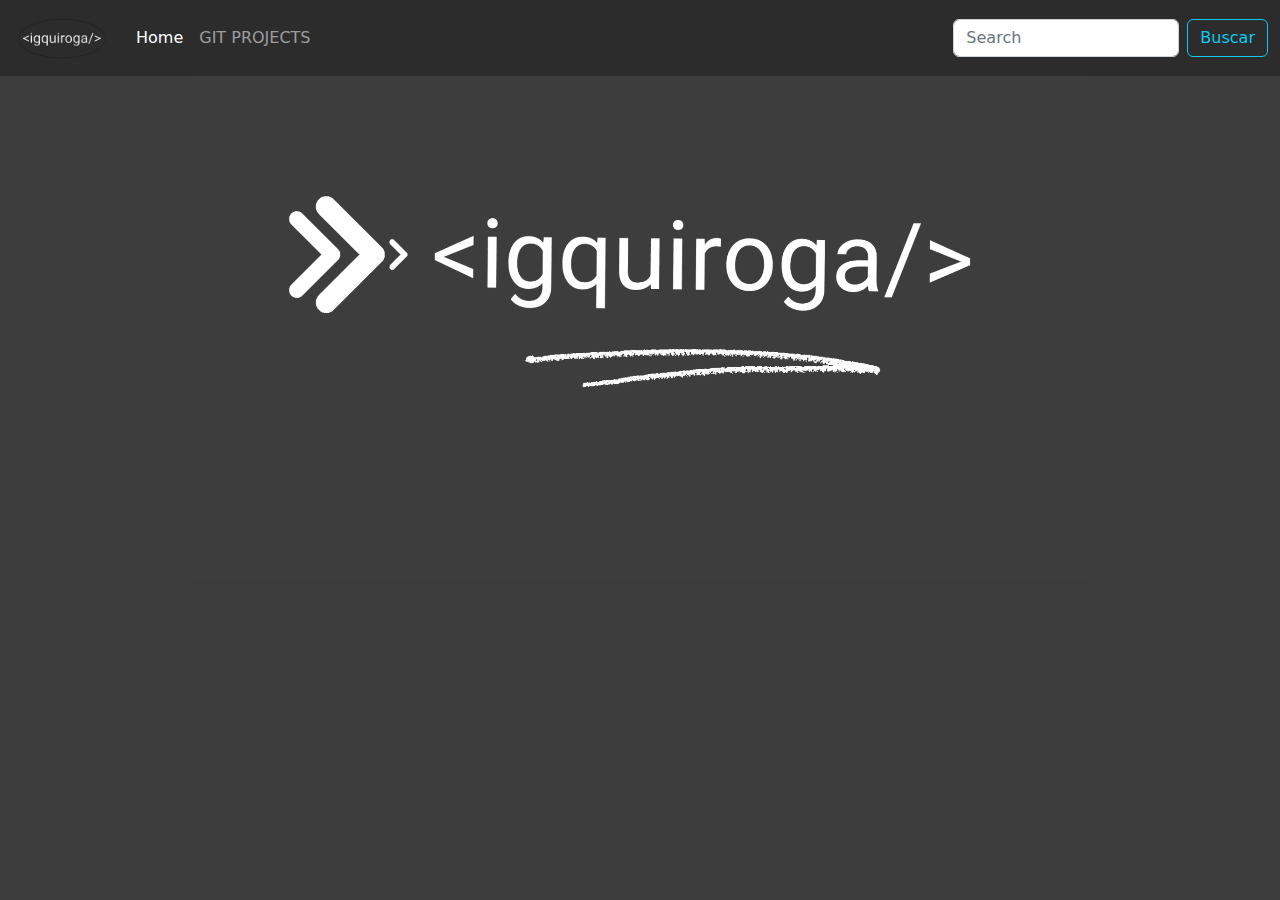
==== index.html @ b7f660bd "new style" ====
<!DOCTYPE html>
<html>
<head>
	<meta charset="utf-8">
	<meta name="viewport" content="width=device-width, initial-scale=1">
	<title>IGQUIROGA</title>
	<link rel="stylesheet" type="text/css" href="Assets/css/bootstrap.min.css">
	<link rel="stylesheet" type="text/css" href="Assets/css/estilos.css">
</head>
<body>
	<nav class="navbar navbar-expand-lg navbar-dark" style="background-color: #2c2c2c;">
		<div class="container-fluid">
			<a class="navbar-brand" href="/">
				<img src="Assets/images/igquiroga3.png" class="img-fluid" width="100vw">
			</a>
			<button class="navbar-toggler" type="button" data-bs-toggle="collapse" data-bs-target="#navbarSupportedContent" aria-controls="navbarSupportedContent" aria-expanded="false" aria-label="Toggle navigation">
				<span class="navbar-toggler-icon"></span>
			</button>
			<div class="collapse navbar-collapse" id="navbarSupportedContent">
				<ul class="navbar-nav me-auto mb-2 mb-lg-0">
					<li class="nav-item">
						<a class="nav-link active" aria-current="page" href="/">Home</a>
					</li>
					<li class="nav-item">
						<a class="nav-link" href="#">GIT PROJECTS</a>
					</li>

				</ul>
				<form class="d-flex" role="search">
					<input class="form-control me-2" type="search" placeholder="Search" aria-label="Search">
					<button class="btn btn-outline-info" type="submit">Buscar</button>
				</form>
			</div>
		</div>
	</nav>
	<section>
		<div class="d-flex justify-content-center">
			<video width="70%" autoplay loop muted>
			  <source src="Assets/videos/igquiroga.mp4" type="video/mp4">
			  Your browser does not support HTML video.
			</video>
		</div>
	</section>
	

	<script src="Assets/js/bootstrap.bundle.min.js"></script>
</body>
</html>
---- Assets/css/estilos.css ----
body{
	background-color: #3c3c3c;
}
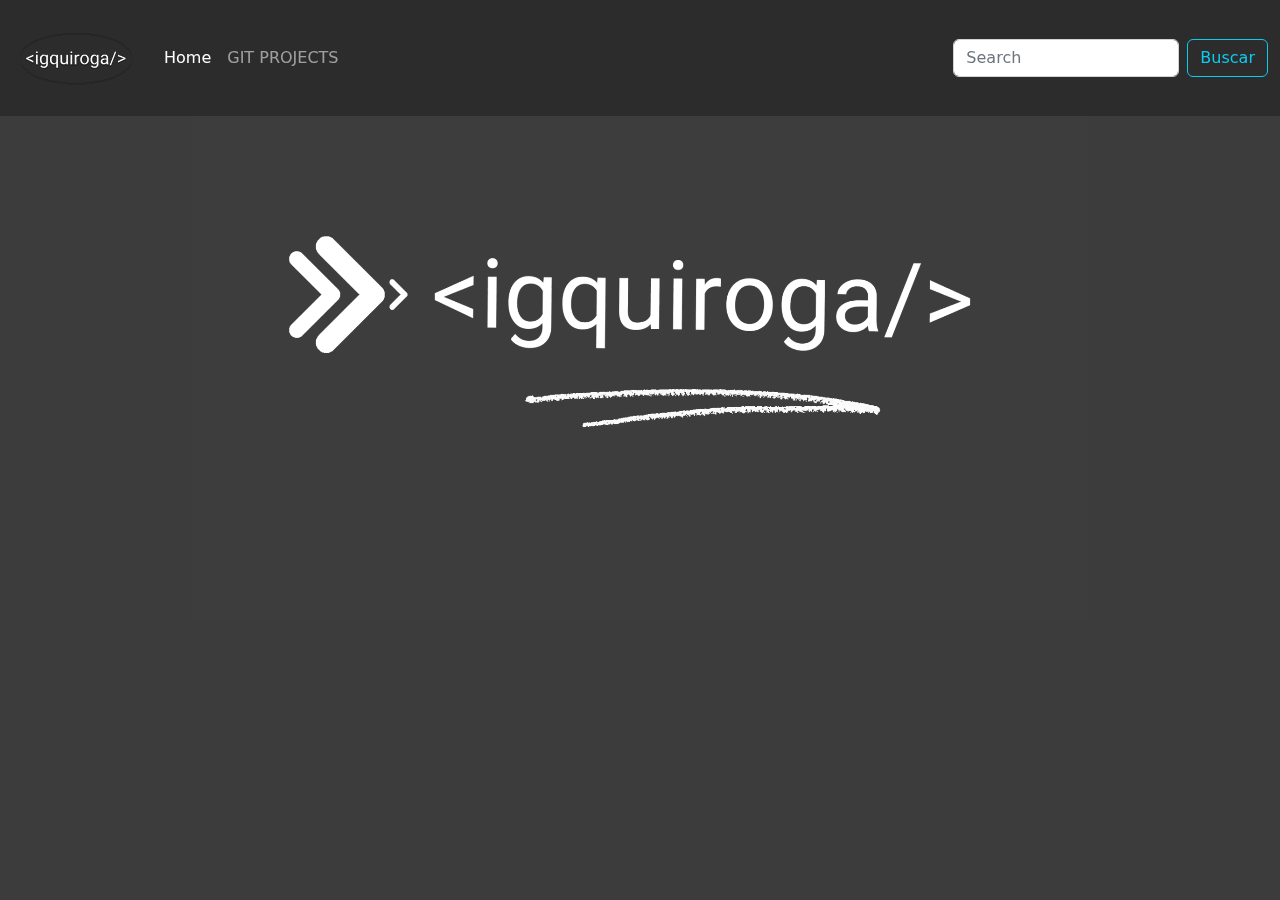
==== commit dc8cd661: "style svg" ====
--- a/index.html
+++ b/index.html
@@ -10,8 +10,61 @@
 <body>
 	<nav class="navbar navbar-expand-lg navbar-dark" style="background-color: #2c2c2c;">
 		<div class="container-fluid">
-			<a class="navbar-brand" href="/">
-				<img src="Assets/images/igquiroga3.png" class="img-fluid" width="100vw">
+			<a class="navbar-brand" href="">
+				<svg width="500" height="250" viewBox="0 0 500 250" fill="none" xmlns="http://www.w3.org/2000/svg" style="width: 10vw; height: 10vh;" >
+					<g id="Frame 1">
+						<rect width="100" height="150" fill="#2C2C2C"/>
+						<g id="myForm">
+							<g id="myElipse" style="mix-blend-mode:darken" filter="url(#filter0_di_0_1)">
+								<ellipse cx="250" cy="125.5" rx="218" ry="96.5" fill="#2C2C2C"/>
+							</g>
+						</g>
+						<g id="title" filter="url(#filter1_i_0_1)">
+							<g id="&#60;igquiroga/&#62;" filter="url(#filter2_d_0_1)">
+								<path d="M59.8018 126.031L83.4199 135.602V142.301L55.4609 129.347V125.416L59.8018 126.031ZM83.4199 118.17L59.8359 127.877L55.4609 128.355V124.391L83.4199 111.471V118.17ZM100.305 112.018V149H93.9473V112.018H100.305ZM93.4688 102.208C93.4688 101.183 93.7764 100.317 94.3916 99.6104C95.0296 98.904 95.9639 98.5508 97.1943 98.5508C98.402 98.5508 99.3249 98.904 99.9629 99.6104C100.624 100.317 100.954 101.183 100.954 102.208C100.954 103.188 100.624 104.031 99.9629 104.737C99.3249 105.421 98.402 105.763 97.1943 105.763C95.9639 105.763 95.0296 105.421 94.3916 104.737C93.7764 104.031 93.4688 103.188 93.4688 102.208ZM134.416 112.018H140.158V148.214C140.158 151.472 139.497 154.252 138.176 156.554C136.854 158.855 135.008 160.598 132.639 161.783C130.292 162.991 127.58 163.595 124.504 163.595C123.228 163.595 121.724 163.39 119.992 162.979C118.283 162.592 116.597 161.92 114.934 160.963C113.293 160.029 111.914 158.764 110.798 157.169L114.113 153.409C115.663 155.278 117.281 156.576 118.967 157.306C120.676 158.035 122.362 158.399 124.025 158.399C126.031 158.399 127.762 158.023 129.221 157.271C130.679 156.52 131.807 155.403 132.604 153.922C133.425 152.464 133.835 150.663 133.835 148.521V120.152L134.416 112.018ZM108.952 130.919V130.201C108.952 127.376 109.283 124.812 109.943 122.511C110.627 120.187 111.595 118.193 112.849 116.529C114.125 114.866 115.663 113.59 117.463 112.701C119.263 111.79 121.291 111.334 123.547 111.334C125.871 111.334 127.899 111.744 129.631 112.564C131.385 113.362 132.867 114.535 134.074 116.085C135.305 117.612 136.273 119.457 136.979 121.622C137.686 123.787 138.176 126.236 138.449 128.971V132.115C138.199 134.827 137.709 137.265 136.979 139.43C136.273 141.594 135.305 143.44 134.074 144.967C132.867 146.493 131.385 147.667 129.631 148.487C127.876 149.285 125.826 149.684 123.479 149.684C121.268 149.684 119.263 149.216 117.463 148.282C115.686 147.348 114.159 146.038 112.883 144.352C111.607 142.665 110.627 140.683 109.943 138.404C109.283 136.103 108.952 133.608 108.952 130.919ZM115.275 130.201V130.919C115.275 132.765 115.458 134.496 115.822 136.114C116.21 137.732 116.791 139.156 117.565 140.387C118.363 141.617 119.377 142.586 120.607 143.292C121.838 143.976 123.308 144.317 125.017 144.317C127.113 144.317 128.845 143.873 130.212 142.984C131.579 142.096 132.661 140.922 133.459 139.464C134.279 138.006 134.917 136.422 135.373 134.713V126.476C135.122 125.222 134.735 124.015 134.211 122.853C133.71 121.668 133.049 120.619 132.229 119.708C131.431 118.774 130.44 118.033 129.255 117.486C128.07 116.939 126.68 116.666 125.085 116.666C123.353 116.666 121.861 117.031 120.607 117.76C119.377 118.466 118.363 119.446 117.565 120.699C116.791 121.93 116.21 123.365 115.822 125.006C115.458 126.624 115.275 128.355 115.275 130.201ZM173.039 163.219V119.127L173.586 112.018H179.396V163.219H173.039ZM148.19 130.919V130.201C148.19 127.376 148.521 124.812 149.182 122.511C149.842 120.187 150.811 118.193 152.087 116.529C153.363 114.866 154.901 113.59 156.701 112.701C158.524 111.79 160.598 111.334 162.922 111.334C165.246 111.334 167.285 111.744 169.04 112.564C170.817 113.362 172.321 114.535 173.552 116.085C174.805 117.612 175.796 119.457 176.525 121.622C177.255 123.787 177.756 126.236 178.029 128.971V132.115C177.779 134.827 177.289 137.265 176.56 139.43C175.83 141.594 174.839 143.44 173.586 144.967C172.355 146.493 170.84 147.667 169.04 148.487C167.263 149.285 165.201 149.684 162.854 149.684C160.575 149.684 158.524 149.216 156.701 148.282C154.901 147.348 153.363 146.038 152.087 144.352C150.834 142.665 149.865 140.683 149.182 138.404C148.521 136.103 148.19 133.608 148.19 130.919ZM154.548 130.201V130.919C154.548 132.765 154.742 134.508 155.129 136.148C155.516 137.766 156.109 139.202 156.906 140.455C157.727 141.708 158.752 142.7 159.982 143.429C161.236 144.135 162.717 144.488 164.426 144.488C166.522 144.488 168.265 144.033 169.655 143.121C171.068 142.21 172.196 141.013 173.039 139.532C173.882 138.028 174.532 136.422 174.987 134.713V126.476C174.737 125.222 174.338 124.003 173.791 122.818C173.267 121.633 172.583 120.574 171.74 119.64C170.897 118.683 169.872 117.931 168.664 117.384C167.479 116.814 166.089 116.529 164.494 116.529C162.762 116.529 161.27 116.894 160.017 117.623C158.763 118.352 157.727 119.355 156.906 120.631C156.109 121.884 155.516 123.331 155.129 124.972C154.742 126.612 154.548 128.355 154.548 130.201ZM212.175 140.455V112.018H218.532V149H212.482L212.175 140.455ZM213.371 132.662L216.003 132.594C216.003 135.055 215.741 137.333 215.217 139.43C214.715 141.503 213.895 143.303 212.756 144.83C211.617 146.357 210.124 147.553 208.278 148.419C206.433 149.262 204.188 149.684 201.545 149.684C199.745 149.684 198.093 149.422 196.589 148.897C195.108 148.373 193.832 147.564 192.761 146.471C191.69 145.377 190.858 143.953 190.266 142.198C189.696 140.444 189.411 138.336 189.411 135.875V112.018H195.734V135.943C195.734 137.607 195.917 138.985 196.281 140.079C196.669 141.15 197.181 142.005 197.819 142.643C198.48 143.258 199.209 143.691 200.007 143.941C200.827 144.192 201.67 144.317 202.536 144.317C205.225 144.317 207.355 143.805 208.928 142.779C210.5 141.731 211.628 140.33 212.312 138.575C213.018 136.798 213.371 134.827 213.371 132.662ZM235.041 112.018V149H228.684V112.018H235.041ZM228.205 102.208C228.205 101.183 228.513 100.317 229.128 99.6104C229.766 98.904 230.7 98.5508 231.931 98.5508C233.138 98.5508 234.061 98.904 234.699 99.6104C235.36 100.317 235.69 101.183 235.69 102.208C235.69 103.188 235.36 104.031 234.699 104.737C234.061 105.421 233.138 105.763 231.931 105.763C230.7 105.763 229.766 105.421 229.128 104.737C228.513 104.031 228.205 103.188 228.205 102.208ZM251.516 117.828V149H245.192V112.018H251.345L251.516 117.828ZM263.068 111.812L263.034 117.691C262.51 117.577 262.009 117.509 261.53 117.486C261.075 117.441 260.55 117.418 259.958 117.418C258.5 117.418 257.212 117.646 256.096 118.102C254.979 118.557 254.034 119.195 253.259 120.016C252.484 120.836 251.869 121.816 251.413 122.955C250.98 124.072 250.695 125.302 250.559 126.646L248.781 127.672C248.781 125.439 248.998 123.342 249.431 121.383C249.886 119.423 250.581 117.691 251.516 116.188C252.45 114.661 253.635 113.476 255.07 112.633C256.529 111.767 258.26 111.334 260.266 111.334C260.721 111.334 261.245 111.391 261.838 111.505C262.43 111.596 262.84 111.699 263.068 111.812ZM266.555 130.919V130.133C266.555 127.467 266.942 124.994 267.717 122.716C268.492 120.414 269.608 118.421 271.066 116.734C272.525 115.025 274.291 113.704 276.364 112.77C278.438 111.812 280.762 111.334 283.337 111.334C285.935 111.334 288.27 111.812 290.344 112.77C292.44 113.704 294.217 115.025 295.676 116.734C297.157 118.421 298.285 120.414 299.06 122.716C299.834 124.994 300.222 127.467 300.222 130.133V130.919C300.222 133.585 299.834 136.057 299.06 138.336C298.285 140.615 297.157 142.608 295.676 144.317C294.217 146.004 292.451 147.325 290.378 148.282C288.327 149.216 286.003 149.684 283.405 149.684C280.808 149.684 278.472 149.216 276.398 148.282C274.325 147.325 272.548 146.004 271.066 144.317C269.608 142.608 268.492 140.615 267.717 138.336C266.942 136.057 266.555 133.585 266.555 130.919ZM272.878 130.133V130.919C272.878 132.765 273.094 134.508 273.527 136.148C273.96 137.766 274.61 139.202 275.476 140.455C276.364 141.708 277.469 142.7 278.791 143.429C280.113 144.135 281.651 144.488 283.405 144.488C285.137 144.488 286.652 144.135 287.951 143.429C289.273 142.7 290.367 141.708 291.232 140.455C292.098 139.202 292.748 137.766 293.181 136.148C293.636 134.508 293.864 132.765 293.864 130.919V130.133C293.864 128.31 293.636 126.59 293.181 124.972C292.748 123.331 292.087 121.884 291.198 120.631C290.332 119.355 289.239 118.352 287.917 117.623C286.618 116.894 285.091 116.529 283.337 116.529C281.605 116.529 280.078 116.894 278.757 117.623C277.458 118.352 276.364 119.355 275.476 120.631C274.61 121.884 273.96 123.331 273.527 124.972C273.094 126.59 272.878 128.31 272.878 130.133ZM332.111 112.018H337.854V148.214C337.854 151.472 337.193 154.252 335.871 156.554C334.549 158.855 332.704 160.598 330.334 161.783C327.987 162.991 325.275 163.595 322.199 163.595C320.923 163.595 319.419 163.39 317.688 162.979C315.979 162.592 314.292 161.92 312.629 160.963C310.988 160.029 309.61 158.764 308.493 157.169L311.809 153.409C313.358 155.278 314.976 156.576 316.662 157.306C318.371 158.035 320.057 158.399 321.721 158.399C323.726 158.399 325.458 158.023 326.916 157.271C328.374 156.52 329.502 155.403 330.3 153.922C331.12 152.464 331.53 150.663 331.53 148.521V120.152L332.111 112.018ZM306.647 130.919V130.201C306.647 127.376 306.978 124.812 307.639 122.511C308.322 120.187 309.291 118.193 310.544 116.529C311.82 114.866 313.358 113.59 315.158 112.701C316.958 111.79 318.986 111.334 321.242 111.334C323.566 111.334 325.594 111.744 327.326 112.564C329.081 113.362 330.562 114.535 331.77 116.085C333 117.612 333.968 119.457 334.675 121.622C335.381 123.787 335.871 126.236 336.145 128.971V132.115C335.894 134.827 335.404 137.265 334.675 139.43C333.968 141.594 333 143.44 331.77 144.967C330.562 146.493 329.081 147.667 327.326 148.487C325.572 149.285 323.521 149.684 321.174 149.684C318.964 149.684 316.958 149.216 315.158 148.282C313.381 147.348 311.854 146.038 310.578 144.352C309.302 142.665 308.322 140.683 307.639 138.404C306.978 136.103 306.647 133.608 306.647 130.919ZM312.971 130.201V130.919C312.971 132.765 313.153 134.496 313.518 136.114C313.905 137.732 314.486 139.156 315.261 140.387C316.058 141.617 317.072 142.586 318.303 143.292C319.533 143.976 321.003 144.317 322.712 144.317C324.808 144.317 326.54 143.873 327.907 142.984C329.274 142.096 330.357 140.922 331.154 139.464C331.975 138.006 332.613 136.422 333.068 134.713V126.476C332.818 125.222 332.43 124.015 331.906 122.853C331.405 121.668 330.744 120.619 329.924 119.708C329.126 118.774 328.135 118.033 326.95 117.486C325.765 116.939 324.375 116.666 322.78 116.666C321.049 116.666 319.556 117.031 318.303 117.76C317.072 118.466 316.058 119.446 315.261 120.699C314.486 121.93 313.905 123.365 313.518 125.006C313.153 126.624 312.971 128.355 312.971 130.201ZM369.265 142.677V123.639C369.265 122.18 368.968 120.916 368.376 119.845C367.806 118.751 366.94 117.908 365.778 117.315C364.616 116.723 363.181 116.427 361.472 116.427C359.877 116.427 358.475 116.7 357.268 117.247C356.083 117.794 355.148 118.512 354.465 119.4C353.804 120.289 353.474 121.246 353.474 122.271H347.15C347.15 120.95 347.492 119.64 348.176 118.341C348.859 117.042 349.839 115.868 351.115 114.82C352.414 113.749 353.964 112.906 355.764 112.291C357.587 111.653 359.615 111.334 361.848 111.334C364.536 111.334 366.906 111.79 368.957 112.701C371.031 113.613 372.648 114.991 373.811 116.837C374.995 118.66 375.588 120.95 375.588 123.707V140.934C375.588 142.164 375.69 143.474 375.896 144.864C376.123 146.254 376.454 147.451 376.887 148.453V149H370.29C369.971 148.271 369.72 147.302 369.538 146.095C369.356 144.864 369.265 143.725 369.265 142.677ZM370.358 126.578L370.427 131.021H364.035C362.235 131.021 360.629 131.17 359.216 131.466C357.803 131.739 356.618 132.161 355.661 132.73C354.704 133.3 353.975 134.018 353.474 134.884C352.972 135.727 352.722 136.718 352.722 137.857C352.722 139.02 352.984 140.079 353.508 141.036C354.032 141.993 354.818 142.757 355.866 143.326C356.937 143.873 358.247 144.146 359.797 144.146C361.734 144.146 363.443 143.736 364.924 142.916C366.405 142.096 367.578 141.093 368.444 139.908C369.333 138.723 369.812 137.573 369.88 136.456L372.58 139.498C372.421 140.455 371.988 141.515 371.281 142.677C370.575 143.839 369.629 144.955 368.444 146.026C367.282 147.075 365.892 147.952 364.274 148.658C362.679 149.342 360.879 149.684 358.874 149.684C356.368 149.684 354.169 149.194 352.277 148.214C350.409 147.234 348.951 145.924 347.902 144.283C346.877 142.62 346.364 140.763 346.364 138.712C346.364 136.729 346.752 134.986 347.526 133.482C348.301 131.956 349.418 130.691 350.876 129.688C352.334 128.663 354.089 127.888 356.14 127.364C358.19 126.84 360.48 126.578 363.01 126.578H370.358ZM407.546 99.2344L386.799 153.272H381.364L402.146 99.2344H407.546ZM438.547 127.398L414.245 117.931V111.402L443.435 124.322V128.321L438.547 127.398ZM414.245 135.738L438.615 126.065L443.435 125.348V129.312L414.245 142.267V135.738Z" fill="white"/>
+							</g>
+						</g>
+					</g>
+					<defs>
+						<filter id="filter0_di_0_1" x="28" y="29" width="444" height="201" filterUnits="userSpaceOnUse" color-interpolation-filters="sRGB">
+							<feFlood flood-opacity="0" result="BackgroundImageFix"/>
+							<feColorMatrix in="SourceAlpha" type="matrix" values="0 0 0 0 0 0 0 0 0 0 0 0 0 0 0 0 0 0 127 0" result="hardAlpha"/>
+							<feOffset dy="4"/>
+							<feGaussianBlur stdDeviation="2"/>
+							<feComposite in2="hardAlpha" operator="out"/>
+							<feColorMatrix type="matrix" values="0 0 0 0 0 0 0 0 0 0 0 0 0 0 0 0 0 0 0.25 0"/>
+							<feBlend mode="normal" in2="BackgroundImageFix" result="effect1_dropShadow_0_1"/>
+							<feBlend mode="normal" in="SourceGraphic" in2="effect1_dropShadow_0_1" result="shape"/>
+							<feColorMatrix in="SourceAlpha" type="matrix" values="0 0 0 0 0 0 0 0 0 0 0 0 0 0 0 0 0 0 127 0" result="hardAlpha"/>
+							<feOffset dy="4"/>
+							<feGaussianBlur stdDeviation="2"/>
+							<feComposite in2="hardAlpha" operator="arithmetic" k2="-1" k3="1"/>
+							<feColorMatrix type="matrix" values="0 0 0 0 0 0 0 0 0 0 0 0 0 0 0 0 0 0 0.25 0"/>
+							<feBlend mode="normal" in2="shape" result="effect2_innerShadow_0_1"/>
+						</filter>
+						<filter id="filter1_i_0_1" x="55.4609" y="98.5508" width="387.974" height="69.0439" filterUnits="userSpaceOnUse" color-interpolation-filters="sRGB">
+							<feFlood flood-opacity="0" result="BackgroundImageFix"/>
+							<feBlend mode="normal" in="SourceGraphic" in2="BackgroundImageFix" result="shape"/>
+							<feColorMatrix in="SourceAlpha" type="matrix" values="0 0 0 0 0 0 0 0 0 0 0 0 0 0 0 0 0 0 127 0" result="hardAlpha"/>
+							<feOffset dy="4"/>
+							<feGaussianBlur stdDeviation="2"/>
+							<feComposite in2="hardAlpha" operator="arithmetic" k2="-1" k3="1"/>
+							<feColorMatrix type="matrix" values="0 0 0 0 0 0 0 0 0 0 0 0 0 0 0 0 0 0 0.25 0"/>
+							<feBlend mode="normal" in2="shape" result="effect1_innerShadow_0_1"/>
+						</filter>
+						<filter id="filter2_d_0_1" x="51.4609" y="98.5508" width="395.974" height="73.0439" filterUnits="userSpaceOnUse" color-interpolation-filters="sRGB">
+							<feFlood flood-opacity="0" result="BackgroundImageFix"/>
+							<feColorMatrix in="SourceAlpha" type="matrix" values="0 0 0 0 0 0 0 0 0 0 0 0 0 0 0 0 0 0 127 0" result="hardAlpha"/>
+							<feOffset dy="4"/>
+							<feGaussianBlur stdDeviation="2"/>
+							<feComposite in2="hardAlpha" operator="out"/>
+							<feColorMatrix type="matrix" values="0 0 0 0 0 0 0 0 0 0 0 0 0 0 0 0 0 0 0.25 0"/>
+							<feBlend mode="normal" in2="BackgroundImageFix" result="effect1_dropShadow_0_1"/>
+							<feBlend mode="normal" in="SourceGraphic" in2="effect1_dropShadow_0_1" result="shape"/>
+						</filter>
+					</defs>
+			</svg>
+
 			</a>
 			<button class="navbar-toggler" type="button" data-bs-toggle="collapse" data-bs-target="#navbarSupportedContent" aria-controls="navbarSupportedContent" aria-expanded="false" aria-label="Toggle navigation">
 				<span class="navbar-toggler-icon"></span>
@@ -19,10 +72,10 @@
 			<div class="collapse navbar-collapse" id="navbarSupportedContent">
 				<ul class="navbar-nav me-auto mb-2 mb-lg-0">
 					<li class="nav-item">
-						<a class="nav-link active" aria-current="page" href="/">Home</a>
+						<a class="nav-link active" aria-current="page" href="">Home</a>
 					</li>
 					<li class="nav-item">
-						<a class="nav-link" href="#">GIT PROJECTS</a>
+						<a class="nav-link" href="">GIT PROJECTS</a>
 					</li>
 
 				</ul>
@@ -36,13 +89,13 @@
 	<section>
 		<div class="d-flex justify-content-center">
 			<video width="70%" autoplay loop muted>
-			  <source src="Assets/videos/igquiroga.mp4" type="video/mp4">
-			  Your browser does not support HTML video.
-			</video>
-		</div>
-	</section>
-	
+				<source src="Assets/videos/igquiroga.mp4" type="video/mp4">
+					Your browser does not support HTML video.
+				</video>
+			</div>
+		</section>
 
-	<script src="Assets/js/bootstrap.bundle.min.js"></script>
-</body>
-</html>+
+		<script src="Assets/js/bootstrap.bundle.min.js"></script>
+	</body>
+	</html>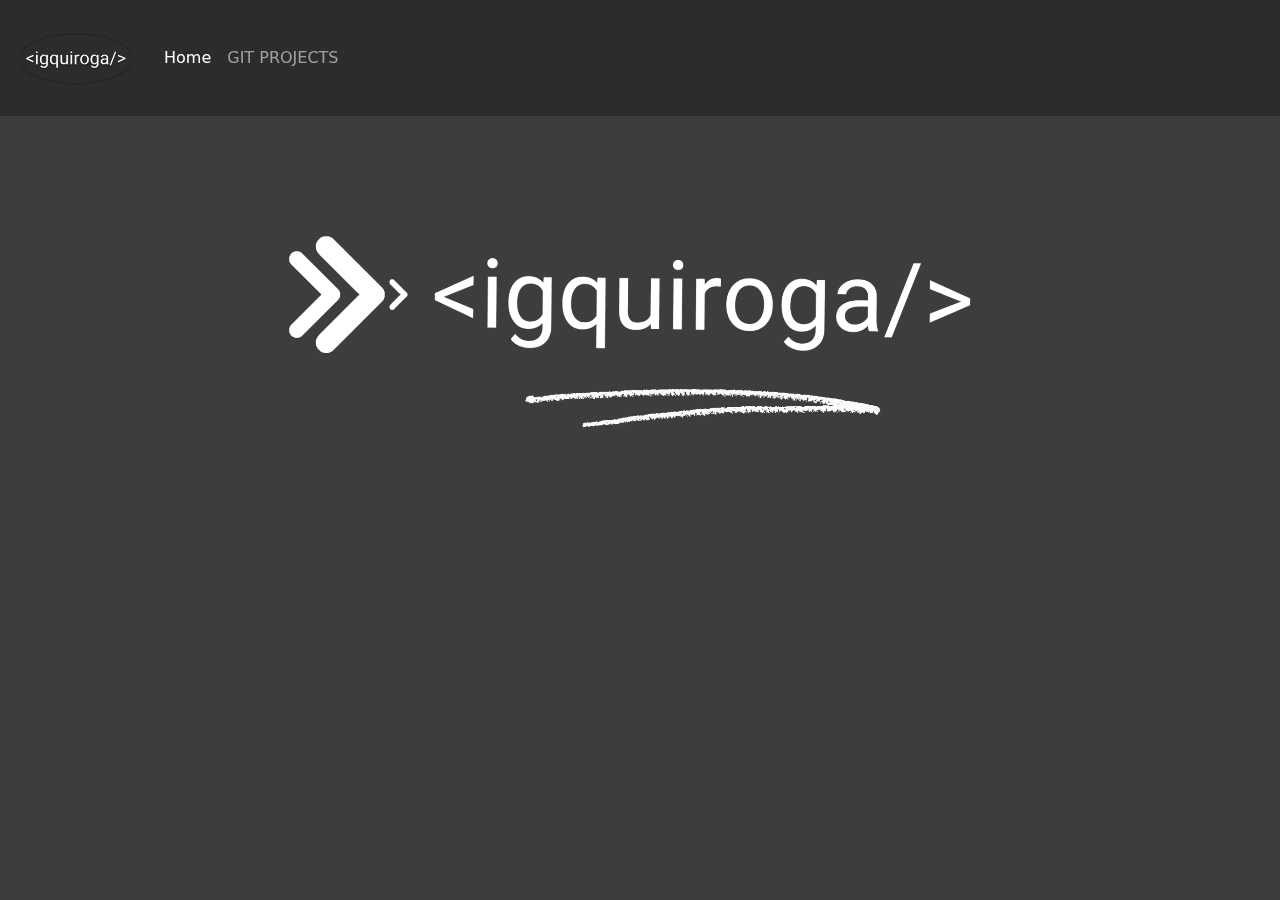
==== commit 10556e0f: "update navbar" ====
--- a/index.html
+++ b/index.html
@@ -10,7 +10,7 @@
 <body>
 	<nav class="navbar navbar-expand-lg navbar-dark" style="background-color: #2c2c2c;">
 		<div class="container-fluid">
-			<a class="navbar-brand" href="">
+			<a class="navbar-brand" href="https://igquiroga.github.io/igquiroga/">
 				<svg width="500" height="250" viewBox="0 0 500 250" fill="none" xmlns="http://www.w3.org/2000/svg" style="width: 10vw; height: 10vh;" >
 					<g id="Frame 1">
 						<rect width="100" height="150" fill="#2C2C2C"/>
@@ -72,17 +72,13 @@
 			<div class="collapse navbar-collapse" id="navbarSupportedContent">
 				<ul class="navbar-nav me-auto mb-2 mb-lg-0">
 					<li class="nav-item">
-						<a class="nav-link active" aria-current="page" href="">Home</a>
+						<a class="nav-link active" aria-current="page" href="https://igquiroga.github.io/igquiroga/">Home</a>
 					</li>
 					<li class="nav-item">
-						<a class="nav-link" href="">GIT PROJECTS</a>
+						<a class="nav-link" href="https://igquiroga.github.io/igquiroga/">GIT PROJECTS</a>
 					</li>
 
 				</ul>
-				<form class="d-flex" role="search">
-					<input class="form-control me-2" type="search" placeholder="Search" aria-label="Search">
-					<button class="btn btn-outline-info" type="submit">Buscar</button>
-				</form>
 			</div>
 		</div>
 	</nav>
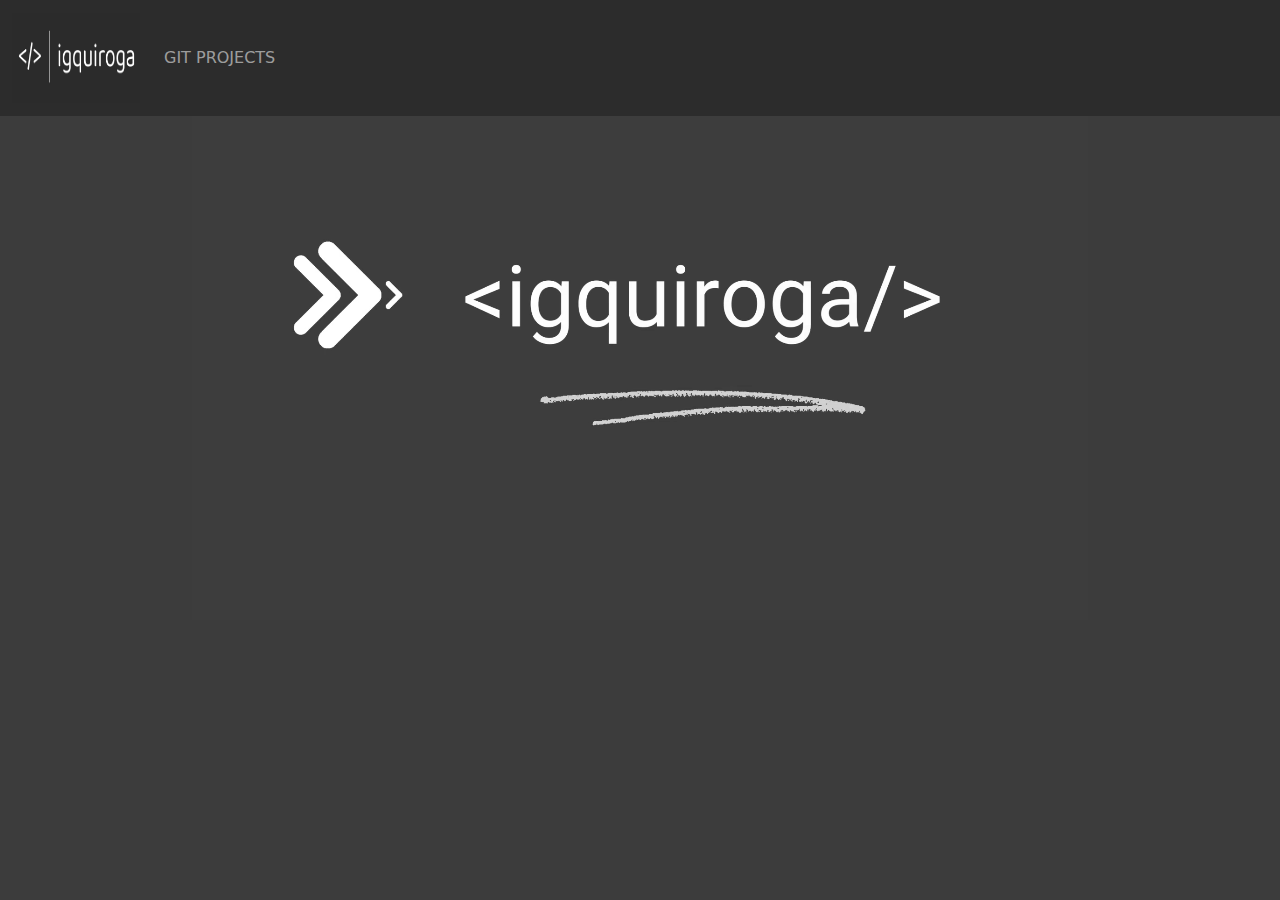
==== commit 7c27026f: "Changing web logo" ====
--- a/index.html
+++ b/index.html
@@ -1,5 +1,6 @@
 <!DOCTYPE html>
 <html>
+
 <head>
 	<meta charset="utf-8">
 	<meta name="viewport" content="width=device-width, initial-scale=1">
@@ -7,75 +8,24 @@
 	<link rel="stylesheet" type="text/css" href="Assets/css/bootstrap.min.css">
 	<link rel="stylesheet" type="text/css" href="Assets/css/estilos.css">
 </head>
+
 <body>
 	<nav class="navbar navbar-expand-lg navbar-dark" style="background-color: #2c2c2c;">
 		<div class="container-fluid">
 			<a class="navbar-brand" href="https://igquiroga.github.io/igquiroga/">
-				<svg width="500" height="250" viewBox="0 0 500 250" fill="none" xmlns="http://www.w3.org/2000/svg" style="width: 10vw; height: 10vh;" >
-					<g id="Frame 1">
-						<rect width="100" height="150" fill="#2C2C2C"/>
-						<g id="myForm">
-							<g id="myElipse" style="mix-blend-mode:darken" filter="url(#filter0_di_0_1)">
-								<ellipse cx="250" cy="125.5" rx="218" ry="96.5" fill="#2C2C2C"/>
-							</g>
-						</g>
-						<g id="title" filter="url(#filter1_i_0_1)">
-							<g id="&#60;igquiroga/&#62;" filter="url(#filter2_d_0_1)">
-								<path d="M59.8018 126.031L83.4199 135.602V142.301L55.4609 129.347V125.416L59.8018 126.031ZM83.4199 118.17L59.8359 127.877L55.4609 128.355V124.391L83.4199 111.471V118.17ZM100.305 112.018V149H93.9473V112.018H100.305ZM93.4688 102.208C93.4688 101.183 93.7764 100.317 94.3916 99.6104C95.0296 98.904 95.9639 98.5508 97.1943 98.5508C98.402 98.5508 99.3249 98.904 99.9629 99.6104C100.624 100.317 100.954 101.183 100.954 102.208C100.954 103.188 100.624 104.031 99.9629 104.737C99.3249 105.421 98.402 105.763 97.1943 105.763C95.9639 105.763 95.0296 105.421 94.3916 104.737C93.7764 104.031 93.4688 103.188 93.4688 102.208ZM134.416 112.018H140.158V148.214C140.158 151.472 139.497 154.252 138.176 156.554C136.854 158.855 135.008 160.598 132.639 161.783C130.292 162.991 127.58 163.595 124.504 163.595C123.228 163.595 121.724 163.39 119.992 162.979C118.283 162.592 116.597 161.92 114.934 160.963C113.293 160.029 111.914 158.764 110.798 157.169L114.113 153.409C115.663 155.278 117.281 156.576 118.967 157.306C120.676 158.035 122.362 158.399 124.025 158.399C126.031 158.399 127.762 158.023 129.221 157.271C130.679 156.52 131.807 155.403 132.604 153.922C133.425 152.464 133.835 150.663 133.835 148.521V120.152L134.416 112.018ZM108.952 130.919V130.201C108.952 127.376 109.283 124.812 109.943 122.511C110.627 120.187 111.595 118.193 112.849 116.529C114.125 114.866 115.663 113.59 117.463 112.701C119.263 111.79 121.291 111.334 123.547 111.334C125.871 111.334 127.899 111.744 129.631 112.564C131.385 113.362 132.867 114.535 134.074 116.085C135.305 117.612 136.273 119.457 136.979 121.622C137.686 123.787 138.176 126.236 138.449 128.971V132.115C138.199 134.827 137.709 137.265 136.979 139.43C136.273 141.594 135.305 143.44 134.074 144.967C132.867 146.493 131.385 147.667 129.631 148.487C127.876 149.285 125.826 149.684 123.479 149.684C121.268 149.684 119.263 149.216 117.463 148.282C115.686 147.348 114.159 146.038 112.883 144.352C111.607 142.665 110.627 140.683 109.943 138.404C109.283 136.103 108.952 133.608 108.952 130.919ZM115.275 130.201V130.919C115.275 132.765 115.458 134.496 115.822 136.114C116.21 137.732 116.791 139.156 117.565 140.387C118.363 141.617 119.377 142.586 120.607 143.292C121.838 143.976 123.308 144.317 125.017 144.317C127.113 144.317 128.845 143.873 130.212 142.984C131.579 142.096 132.661 140.922 133.459 139.464C134.279 138.006 134.917 136.422 135.373 134.713V126.476C135.122 125.222 134.735 124.015 134.211 122.853C133.71 121.668 133.049 120.619 132.229 119.708C131.431 118.774 130.44 118.033 129.255 117.486C128.07 116.939 126.68 116.666 125.085 116.666C123.353 116.666 121.861 117.031 120.607 117.76C119.377 118.466 118.363 119.446 117.565 120.699C116.791 121.93 116.21 123.365 115.822 125.006C115.458 126.624 115.275 128.355 115.275 130.201ZM173.039 163.219V119.127L173.586 112.018H179.396V163.219H173.039ZM148.19 130.919V130.201C148.19 127.376 148.521 124.812 149.182 122.511C149.842 120.187 150.811 118.193 152.087 116.529C153.363 114.866 154.901 113.59 156.701 112.701C158.524 111.79 160.598 111.334 162.922 111.334C165.246 111.334 167.285 111.744 169.04 112.564C170.817 113.362 172.321 114.535 173.552 116.085C174.805 117.612 175.796 119.457 176.525 121.622C177.255 123.787 177.756 126.236 178.029 128.971V132.115C177.779 134.827 177.289 137.265 176.56 139.43C175.83 141.594 174.839 143.44 173.586 144.967C172.355 146.493 170.84 147.667 169.04 148.487C167.263 149.285 165.201 149.684 162.854 149.684C160.575 149.684 158.524 149.216 156.701 148.282C154.901 147.348 153.363 146.038 152.087 144.352C150.834 142.665 149.865 140.683 149.182 138.404C148.521 136.103 148.19 133.608 148.19 130.919ZM154.548 130.201V130.919C154.548 132.765 154.742 134.508 155.129 136.148C155.516 137.766 156.109 139.202 156.906 140.455C157.727 141.708 158.752 142.7 159.982 143.429C161.236 144.135 162.717 144.488 164.426 144.488C166.522 144.488 168.265 144.033 169.655 143.121C171.068 142.21 172.196 141.013 173.039 139.532C173.882 138.028 174.532 136.422 174.987 134.713V126.476C174.737 125.222 174.338 124.003 173.791 122.818C173.267 121.633 172.583 120.574 171.74 119.64C170.897 118.683 169.872 117.931 168.664 117.384C167.479 116.814 166.089 116.529 164.494 116.529C162.762 116.529 161.27 116.894 160.017 117.623C158.763 118.352 157.727 119.355 156.906 120.631C156.109 121.884 155.516 123.331 155.129 124.972C154.742 126.612 154.548 128.355 154.548 130.201ZM212.175 140.455V112.018H218.532V149H212.482L212.175 140.455ZM213.371 132.662L216.003 132.594C216.003 135.055 215.741 137.333 215.217 139.43C214.715 141.503 213.895 143.303 212.756 144.83C211.617 146.357 210.124 147.553 208.278 148.419C206.433 149.262 204.188 149.684 201.545 149.684C199.745 149.684 198.093 149.422 196.589 148.897C195.108 148.373 193.832 147.564 192.761 146.471C191.69 145.377 190.858 143.953 190.266 142.198C189.696 140.444 189.411 138.336 189.411 135.875V112.018H195.734V135.943C195.734 137.607 195.917 138.985 196.281 140.079C196.669 141.15 197.181 142.005 197.819 142.643C198.48 143.258 199.209 143.691 200.007 143.941C200.827 144.192 201.67 144.317 202.536 144.317C205.225 144.317 207.355 143.805 208.928 142.779C210.5 141.731 211.628 140.33 212.312 138.575C213.018 136.798 213.371 134.827 213.371 132.662ZM235.041 112.018V149H228.684V112.018H235.041ZM228.205 102.208C228.205 101.183 228.513 100.317 229.128 99.6104C229.766 98.904 230.7 98.5508 231.931 98.5508C233.138 98.5508 234.061 98.904 234.699 99.6104C235.36 100.317 235.69 101.183 235.69 102.208C235.69 103.188 235.36 104.031 234.699 104.737C234.061 105.421 233.138 105.763 231.931 105.763C230.7 105.763 229.766 105.421 229.128 104.737C228.513 104.031 228.205 103.188 228.205 102.208ZM251.516 117.828V149H245.192V112.018H251.345L251.516 117.828ZM263.068 111.812L263.034 117.691C262.51 117.577 262.009 117.509 261.53 117.486C261.075 117.441 260.55 117.418 259.958 117.418C258.5 117.418 257.212 117.646 256.096 118.102C254.979 118.557 254.034 119.195 253.259 120.016C252.484 120.836 251.869 121.816 251.413 122.955C250.98 124.072 250.695 125.302 250.559 126.646L248.781 127.672C248.781 125.439 248.998 123.342 249.431 121.383C249.886 119.423 250.581 117.691 251.516 116.188C252.45 114.661 253.635 113.476 255.07 112.633C256.529 111.767 258.26 111.334 260.266 111.334C260.721 111.334 261.245 111.391 261.838 111.505C262.43 111.596 262.84 111.699 263.068 111.812ZM266.555 130.919V130.133C266.555 127.467 266.942 124.994 267.717 122.716C268.492 120.414 269.608 118.421 271.066 116.734C272.525 115.025 274.291 113.704 276.364 112.77C278.438 111.812 280.762 111.334 283.337 111.334C285.935 111.334 288.27 111.812 290.344 112.77C292.44 113.704 294.217 115.025 295.676 116.734C297.157 118.421 298.285 120.414 299.06 122.716C299.834 124.994 300.222 127.467 300.222 130.133V130.919C300.222 133.585 299.834 136.057 299.06 138.336C298.285 140.615 297.157 142.608 295.676 144.317C294.217 146.004 292.451 147.325 290.378 148.282C288.327 149.216 286.003 149.684 283.405 149.684C280.808 149.684 278.472 149.216 276.398 148.282C274.325 147.325 272.548 146.004 271.066 144.317C269.608 142.608 268.492 140.615 267.717 138.336C266.942 136.057 266.555 133.585 266.555 130.919ZM272.878 130.133V130.919C272.878 132.765 273.094 134.508 273.527 136.148C273.96 137.766 274.61 139.202 275.476 140.455C276.364 141.708 277.469 142.7 278.791 143.429C280.113 144.135 281.651 144.488 283.405 144.488C285.137 144.488 286.652 144.135 287.951 143.429C289.273 142.7 290.367 141.708 291.232 140.455C292.098 139.202 292.748 137.766 293.181 136.148C293.636 134.508 293.864 132.765 293.864 130.919V130.133C293.864 128.31 293.636 126.59 293.181 124.972C292.748 123.331 292.087 121.884 291.198 120.631C290.332 119.355 289.239 118.352 287.917 117.623C286.618 116.894 285.091 116.529 283.337 116.529C281.605 116.529 280.078 116.894 278.757 117.623C277.458 118.352 276.364 119.355 275.476 120.631C274.61 121.884 273.96 123.331 273.527 124.972C273.094 126.59 272.878 128.31 272.878 130.133ZM332.111 112.018H337.854V148.214C337.854 151.472 337.193 154.252 335.871 156.554C334.549 158.855 332.704 160.598 330.334 161.783C327.987 162.991 325.275 163.595 322.199 163.595C320.923 163.595 319.419 163.39 317.688 162.979C315.979 162.592 314.292 161.92 312.629 160.963C310.988 160.029 309.61 158.764 308.493 157.169L311.809 153.409C313.358 155.278 314.976 156.576 316.662 157.306C318.371 158.035 320.057 158.399 321.721 158.399C323.726 158.399 325.458 158.023 326.916 157.271C328.374 156.52 329.502 155.403 330.3 153.922C331.12 152.464 331.53 150.663 331.53 148.521V120.152L332.111 112.018ZM306.647 130.919V130.201C306.647 127.376 306.978 124.812 307.639 122.511C308.322 120.187 309.291 118.193 310.544 116.529C311.82 114.866 313.358 113.59 315.158 112.701C316.958 111.79 318.986 111.334 321.242 111.334C323.566 111.334 325.594 111.744 327.326 112.564C329.081 113.362 330.562 114.535 331.77 116.085C333 117.612 333.968 119.457 334.675 121.622C335.381 123.787 335.871 126.236 336.145 128.971V132.115C335.894 134.827 335.404 137.265 334.675 139.43C333.968 141.594 333 143.44 331.77 144.967C330.562 146.493 329.081 147.667 327.326 148.487C325.572 149.285 323.521 149.684 321.174 149.684C318.964 149.684 316.958 149.216 315.158 148.282C313.381 147.348 311.854 146.038 310.578 144.352C309.302 142.665 308.322 140.683 307.639 138.404C306.978 136.103 306.647 133.608 306.647 130.919ZM312.971 130.201V130.919C312.971 132.765 313.153 134.496 313.518 136.114C313.905 137.732 314.486 139.156 315.261 140.387C316.058 141.617 317.072 142.586 318.303 143.292C319.533 143.976 321.003 144.317 322.712 144.317C324.808 144.317 326.54 143.873 327.907 142.984C329.274 142.096 330.357 140.922 331.154 139.464C331.975 138.006 332.613 136.422 333.068 134.713V126.476C332.818 125.222 332.43 124.015 331.906 122.853C331.405 121.668 330.744 120.619 329.924 119.708C329.126 118.774 328.135 118.033 326.95 117.486C325.765 116.939 324.375 116.666 322.78 116.666C321.049 116.666 319.556 117.031 318.303 117.76C317.072 118.466 316.058 119.446 315.261 120.699C314.486 121.93 313.905 123.365 313.518 125.006C313.153 126.624 312.971 128.355 312.971 130.201ZM369.265 142.677V123.639C369.265 122.18 368.968 120.916 368.376 119.845C367.806 118.751 366.94 117.908 365.778 117.315C364.616 116.723 363.181 116.427 361.472 116.427C359.877 116.427 358.475 116.7 357.268 117.247C356.083 117.794 355.148 118.512 354.465 119.4C353.804 120.289 353.474 121.246 353.474 122.271H347.15C347.15 120.95 347.492 119.64 348.176 118.341C348.859 117.042 349.839 115.868 351.115 114.82C352.414 113.749 353.964 112.906 355.764 112.291C357.587 111.653 359.615 111.334 361.848 111.334C364.536 111.334 366.906 111.79 368.957 112.701C371.031 113.613 372.648 114.991 373.811 116.837C374.995 118.66 375.588 120.95 375.588 123.707V140.934C375.588 142.164 375.69 143.474 375.896 144.864C376.123 146.254 376.454 147.451 376.887 148.453V149H370.29C369.971 148.271 369.72 147.302 369.538 146.095C369.356 144.864 369.265 143.725 369.265 142.677ZM370.358 126.578L370.427 131.021H364.035C362.235 131.021 360.629 131.17 359.216 131.466C357.803 131.739 356.618 132.161 355.661 132.73C354.704 133.3 353.975 134.018 353.474 134.884C352.972 135.727 352.722 136.718 352.722 137.857C352.722 139.02 352.984 140.079 353.508 141.036C354.032 141.993 354.818 142.757 355.866 143.326C356.937 143.873 358.247 144.146 359.797 144.146C361.734 144.146 363.443 143.736 364.924 142.916C366.405 142.096 367.578 141.093 368.444 139.908C369.333 138.723 369.812 137.573 369.88 136.456L372.58 139.498C372.421 140.455 371.988 141.515 371.281 142.677C370.575 143.839 369.629 144.955 368.444 146.026C367.282 147.075 365.892 147.952 364.274 148.658C362.679 149.342 360.879 149.684 358.874 149.684C356.368 149.684 354.169 149.194 352.277 148.214C350.409 147.234 348.951 145.924 347.902 144.283C346.877 142.62 346.364 140.763 346.364 138.712C346.364 136.729 346.752 134.986 347.526 133.482C348.301 131.956 349.418 130.691 350.876 129.688C352.334 128.663 354.089 127.888 356.14 127.364C358.19 126.84 360.48 126.578 363.01 126.578H370.358ZM407.546 99.2344L386.799 153.272H381.364L402.146 99.2344H407.546ZM438.547 127.398L414.245 117.931V111.402L443.435 124.322V128.321L438.547 127.398ZM414.245 135.738L438.615 126.065L443.435 125.348V129.312L414.245 142.267V135.738Z" fill="white"/>
-							</g>
-						</g>
-					</g>
-					<defs>
-						<filter id="filter0_di_0_1" x="28" y="29" width="444" height="201" filterUnits="userSpaceOnUse" color-interpolation-filters="sRGB">
-							<feFlood flood-opacity="0" result="BackgroundImageFix"/>
-							<feColorMatrix in="SourceAlpha" type="matrix" values="0 0 0 0 0 0 0 0 0 0 0 0 0 0 0 0 0 0 127 0" result="hardAlpha"/>
-							<feOffset dy="4"/>
-							<feGaussianBlur stdDeviation="2"/>
-							<feComposite in2="hardAlpha" operator="out"/>
-							<feColorMatrix type="matrix" values="0 0 0 0 0 0 0 0 0 0 0 0 0 0 0 0 0 0 0.25 0"/>
-							<feBlend mode="normal" in2="BackgroundImageFix" result="effect1_dropShadow_0_1"/>
-							<feBlend mode="normal" in="SourceGraphic" in2="effect1_dropShadow_0_1" result="shape"/>
-							<feColorMatrix in="SourceAlpha" type="matrix" values="0 0 0 0 0 0 0 0 0 0 0 0 0 0 0 0 0 0 127 0" result="hardAlpha"/>
-							<feOffset dy="4"/>
-							<feGaussianBlur stdDeviation="2"/>
-							<feComposite in2="hardAlpha" operator="arithmetic" k2="-1" k3="1"/>
-							<feColorMatrix type="matrix" values="0 0 0 0 0 0 0 0 0 0 0 0 0 0 0 0 0 0 0.25 0"/>
-							<feBlend mode="normal" in2="shape" result="effect2_innerShadow_0_1"/>
-						</filter>
-						<filter id="filter1_i_0_1" x="55.4609" y="98.5508" width="387.974" height="69.0439" filterUnits="userSpaceOnUse" color-interpolation-filters="sRGB">
-							<feFlood flood-opacity="0" result="BackgroundImageFix"/>
-							<feBlend mode="normal" in="SourceGraphic" in2="BackgroundImageFix" result="shape"/>
-							<feColorMatrix in="SourceAlpha" type="matrix" values="0 0 0 0 0 0 0 0 0 0 0 0 0 0 0 0 0 0 127 0" result="hardAlpha"/>
-							<feOffset dy="4"/>
-							<feGaussianBlur stdDeviation="2"/>
-							<feComposite in2="hardAlpha" operator="arithmetic" k2="-1" k3="1"/>
-							<feColorMatrix type="matrix" values="0 0 0 0 0 0 0 0 0 0 0 0 0 0 0 0 0 0 0.25 0"/>
-							<feBlend mode="normal" in2="shape" result="effect1_innerShadow_0_1"/>
-						</filter>
-						<filter id="filter2_d_0_1" x="51.4609" y="98.5508" width="395.974" height="73.0439" filterUnits="userSpaceOnUse" color-interpolation-filters="sRGB">
-							<feFlood flood-opacity="0" result="BackgroundImageFix"/>
-							<feColorMatrix in="SourceAlpha" type="matrix" values="0 0 0 0 0 0 0 0 0 0 0 0 0 0 0 0 0 0 127 0" result="hardAlpha"/>
-							<feOffset dy="4"/>
-							<feGaussianBlur stdDeviation="2"/>
-							<feComposite in2="hardAlpha" operator="out"/>
-							<feColorMatrix type="matrix" values="0 0 0 0 0 0 0 0 0 0 0 0 0 0 0 0 0 0 0.25 0"/>
-							<feBlend mode="normal" in2="BackgroundImageFix" result="effect1_dropShadow_0_1"/>
-							<feBlend mode="normal" in="SourceGraphic" in2="effect1_dropShadow_0_1" result="shape"/>
-						</filter>
-					</defs>
-			</svg>
+				<img src="Assets/images/igquiroga.webp" alt="igquiroga" class="web-logo">
 
 			</a>
-			<button class="navbar-toggler" type="button" data-bs-toggle="collapse" data-bs-target="#navbarSupportedContent" aria-controls="navbarSupportedContent" aria-expanded="false" aria-label="Toggle navigation">
+			<button class="navbar-toggler" type="button" data-bs-toggle="collapse"
+				data-bs-target="#navbarSupportedContent" aria-controls="navbarSupportedContent" aria-expanded="false"
+				aria-label="Toggle navigation">
 				<span class="navbar-toggler-icon"></span>
 			</button>
 			<div class="collapse navbar-collapse" id="navbarSupportedContent">
 				<ul class="navbar-nav me-auto mb-2 mb-lg-0">
 					<li class="nav-item">
-						<a class="nav-link active" aria-current="page" href="https://igquiroga.github.io/igquiroga/">Home</a>
-					</li>
-					<li class="nav-item">
-						<a class="nav-link" href="https://igquiroga.github.io/igquiroga/">GIT PROJECTS</a>
+						<a class="nav-link" href="https://igquiroga.github.io/igquiroga/myprojects.html">GIT
+							PROJECTS</a>
 					</li>
 
 				</ul>
@@ -86,12 +36,13 @@
 		<div class="d-flex justify-content-center">
 			<video width="70%" autoplay loop muted>
 				<source src="Assets/videos/igquiroga.mp4" type="video/mp4">
-					Your browser does not support HTML video.
-				</video>
-			</div>
-		</section>
+				Your browser does not support HTML video.
+			</video>
+		</div>
+	</section>
 
 
-		<script src="Assets/js/bootstrap.bundle.min.js"></script>
-	</body>
-	</html>+	<script src="Assets/js/bootstrap.bundle.min.js"></script>
+</body>
+
+</html>--- a/Assets/css/estilos.css
+++ b/Assets/css/estilos.css
@@ -1,3 +1,95 @@
-body{
+body {
 	background-color: #3c3c3c;
+}
+
+.web-logo {
+	width: 10vw;
+	height: 10vh;
+	animation: logo-anim 2s ease 0s 1 normal forwards;
+}
+
+.imgGit {
+	animation: slideIn 2s;
+	background-color: #615f5f;
+	border-color: #615f5f;
+}
+
+.linkGit {
+	animation: slideX 2s;
+	font-size: 1.2em;
+	font-family: "Arial Narrow";
+}
+
+#title {
+	animation: slideY 2s;
+}
+
+#myElipse {
+	animation: zoom 2s;
+}
+
+@keyframes logo-anim {
+	0% {
+		opacity: 0;
+		transform: rotateY(-70deg);
+		transform-origin: left;
+	}
+
+	100% {
+		opacity: 1;
+		transform: rotateY(0);
+		transform-origin: left;
+	}
+}
+
+@keyframes slideIn {
+	0% {
+		transform: rotate3d(10, 0, 1, 15deg);
+	}
+
+	100% {
+		transform: rotate3d(0, 0, 0, 0);
+	}
+}
+
+@keyframes slideX {
+	0% {
+		transform: translateX(150%);
+	}
+
+	100% {
+		transform: translateX(0);
+	}
+}
+
+@keyframes slideY {
+	0% {
+		transform: translateY(120%);
+	}
+
+	100% {
+		transform: translateY(0);
+	}
+}
+
+@keyframes zoom {
+	0% {
+		transform: scale(1.3);
+	}
+
+	100% {
+		transform: scale(1);
+	}
+}
+
+@media only screen and (min-width: 0px)and (max-width: 900px) {
+	.web-logo {
+		width: 40vw;
+		height: 10vh;
+	}
+
+	video {
+		margin-top: 5vh;
+		width: 100%;
+	}
 }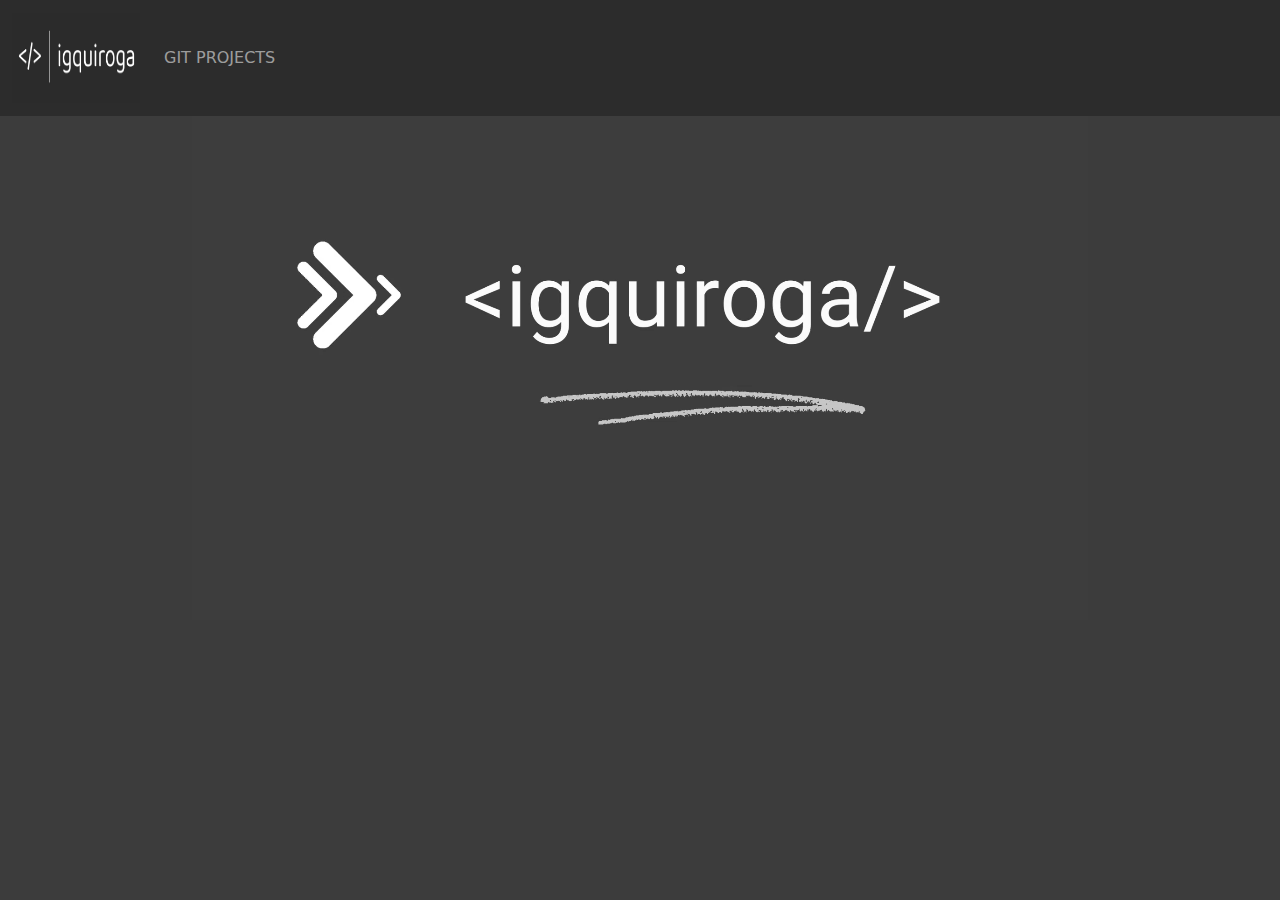
==== commit 84a158f3: "Fixing random spaces" ====
--- a/index.html
+++ b/index.html
@@ -14,7 +14,6 @@
 		<div class="container-fluid">
 			<a class="navbar-brand" href="https://igquiroga.github.io/igquiroga/">
 				<img src="Assets/images/igquiroga.webp" alt="igquiroga" class="web-logo">
-
 			</a>
 			<button class="navbar-toggler" type="button" data-bs-toggle="collapse"
 				data-bs-target="#navbarSupportedContent" aria-controls="navbarSupportedContent" aria-expanded="false"
@@ -27,7 +26,6 @@
 						<a class="nav-link" href="https://igquiroga.github.io/igquiroga/myprojects.html">GIT
 							PROJECTS</a>
 					</li>
-
 				</ul>
 			</div>
 		</div>
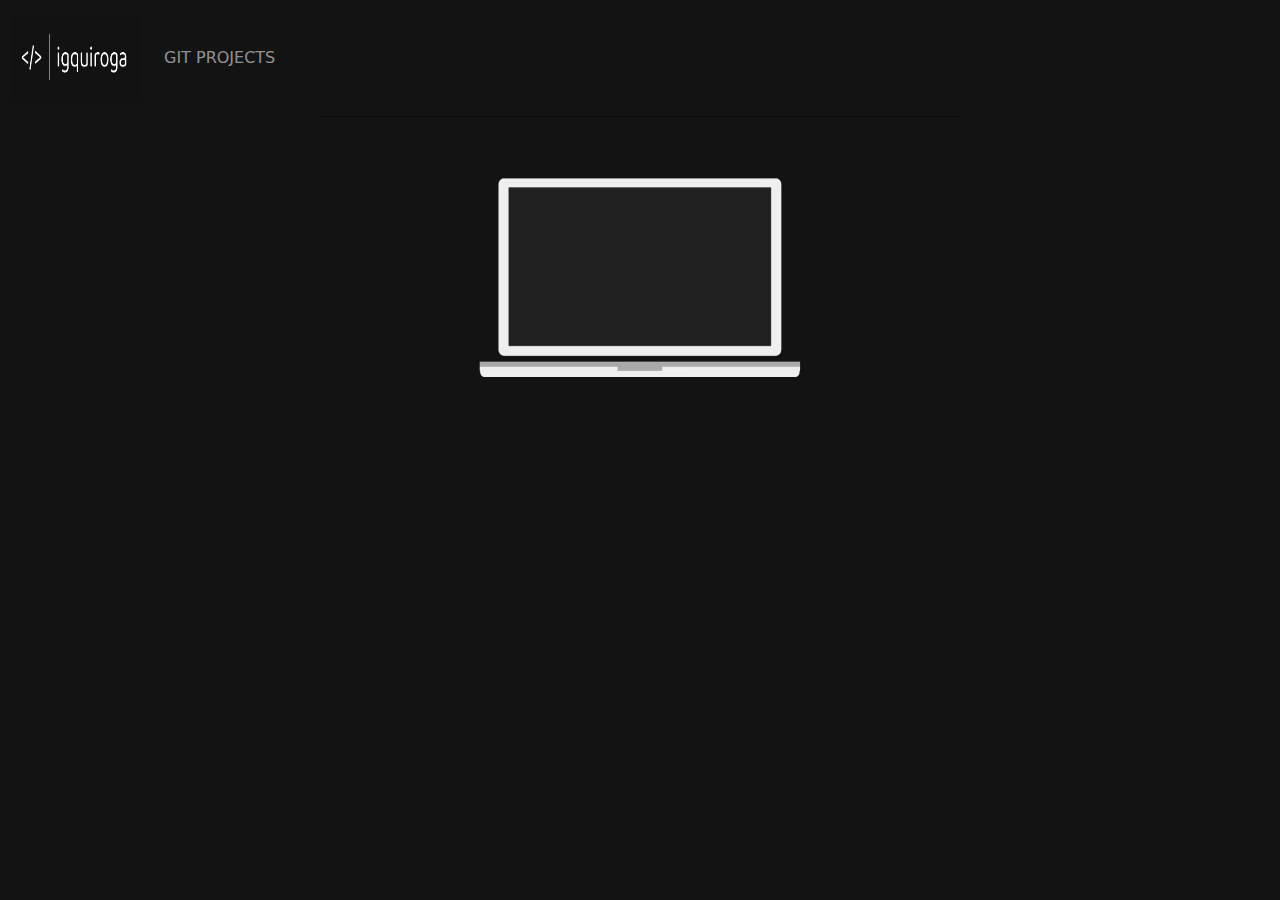
==== commit 9a76a838: "Cambiando estilo,color,video" ====
--- a/index.html
+++ b/index.html
@@ -10,7 +10,7 @@
 </head>
 
 <body>
-	<nav class="navbar navbar-expand-lg navbar-dark" style="background-color: #2c2c2c;">
+	<nav class="navbar navbar-expand-md navbar-dark" style="background-color: #131313;">
 		<div class="container-fluid">
 			<a class="navbar-brand" href="https://igquiroga.github.io/igquiroga/">
 				<img src="Assets/images/igquiroga.webp" alt="igquiroga" class="web-logo">
@@ -31,8 +31,8 @@
 		</div>
 	</nav>
 	<section>
-		<div class="d-flex justify-content-center">
-			<video width="70%" autoplay loop muted>
+		<div class="d-flex justify-content-center video-igquiroga">
+			<video width="50%" autoplay loop muted>
 				<source src="Assets/videos/igquiroga.mp4" type="video/mp4">
 				Your browser does not support HTML video.
 			</video>
--- a/Assets/css/estilos.css
+++ b/Assets/css/estilos.css
@@ -1,5 +1,5 @@
 body {
-	background-color: #3c3c3c;
+	background-color: #131313;
 }
 
 .web-logo {
@@ -7,6 +7,16 @@
 	height: 10vh;
 	animation: logo-anim 2s ease 0s 1 normal forwards;
 }
+
+.navbar-brand {
+	transition: transform 2s;
+}
+
+.navbar-brand:hover {
+	transform: scale(1.05);
+}
+
+
 
 .imgGit {
 	animation: slideIn 2s;
@@ -27,6 +37,29 @@
 #myElipse {
 	animation: zoom 2s;
 }
+
+.nav-item::after {
+	position: absolute;
+	content: "";
+	width: 85px;
+	height: 2px;
+	border-radius: 5%;
+	left: 1;
+	margin-left: 1%;
+	transition: transform 0.8s;
+	transform: scaleX(0);
+	transform-origin: right;
+	background-color: gray;
+}
+
+.nav-item:hover::after {
+	transform: scaleX(1);
+	transform-origin: left;
+}
+
+
+
+
 
 @keyframes logo-anim {
 	0% {
@@ -72,9 +105,19 @@
 	}
 }
 
-@keyframes zoom {
+@keyframes zoom-in {
 	0% {
-		transform: scale(1.3);
+		transform: scale(1);
+	}
+
+	100% {
+		transform: scale(1.05);
+	}
+}
+
+@keyframes zoom-out {
+	0% {
+		transform: scale(1.05);
 	}
 
 	100% {
@@ -82,9 +125,21 @@
 	}
 }
 
-@media only screen and (min-width: 0px)and (max-width: 900px) {
+@media only screen and (min-width: 0px) and (max-width: 500px) {
 	.web-logo {
-		width: 40vw;
+		width: 50vw;
+		height: 10vh;
+	}
+
+	video {
+		margin-top: 5vh;
+		width: 100%;
+	}
+}
+
+@media only screen and (min-width: 500px) and (max-width: 900px) {
+	.web-logo {
+		width: 30vw;
 		height: 10vh;
 	}
 
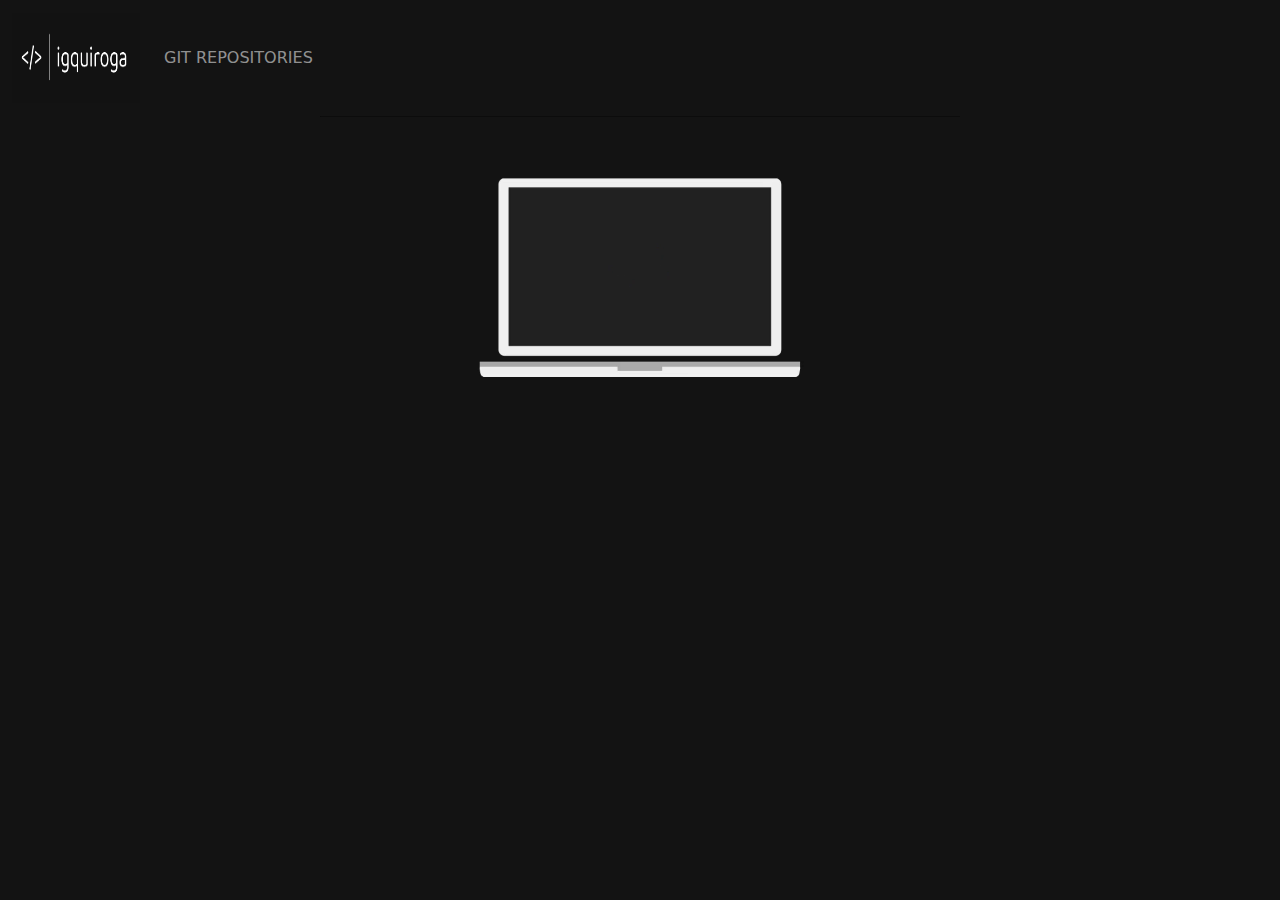
==== commit 51465334: "Changin style myprojects page" ====
--- a/index.html
+++ b/index.html
@@ -24,7 +24,7 @@
 				<ul class="navbar-nav me-auto mb-2 mb-lg-0">
 					<li class="nav-item">
 						<a class="nav-link" href="https://igquiroga.github.io/igquiroga/myprojects.html">GIT
-							PROJECTS</a>
+							REPOSITORIES</a>
 					</li>
 				</ul>
 			</div>
--- a/Assets/css/estilos.css
+++ b/Assets/css/estilos.css
@@ -16,19 +16,45 @@
 	transform: scale(1.05);
 }
 
+.repository {
+	display: flex;
+	flex-direction: row;
+	align-content: center;
+	justify-content: center;
+	transition: transform 2s;
+}
+
+.repository:hover {
+	transform: scale(1.2);
+}
+
+.imgGit {
+	aspect-ratio: 1/1;
+	width: 8vw;
+	animation: slideIn 2s;
+	background: #131313;
+	border-color: #615f5f;
+	transition: transform 2s;
+	margin-right: 1vw;
+}
 
 
-.imgGit {
-	animation: slideIn 2s;
-	background-color: #615f5f;
-	border-color: #615f5f;
+
+.linkGit {
+	align-self: center;
+	text-decoration: none;
+	color: rgb(206, 207, 208);
+	animation: slideX 2s;
+	font-size: 1.2em;
+	font-family: Roboto, Arial;
+	transition: transform 1s;
 }
 
-.linkGit {
-	animation: slideX 2s;
-	font-size: 1.2em;
-	font-family: "Arial Narrow";
+.linkGit:hover {
+	color: rgb(87, 142, 206);
 }
+
+
 
 #title {
 	animation: slideY 2s;
@@ -58,9 +84,6 @@
 }
 
 
-
-
-
 @keyframes logo-anim {
 	0% {
 		opacity: 0;
@@ -77,7 +100,7 @@
 
 @keyframes slideIn {
 	0% {
-		transform: rotate3d(10, 0, 1, 15deg);
+		transform: rotate3d(10, 0, 0, 180deg);
 	}
 
 	100% {
@@ -87,7 +110,7 @@
 
 @keyframes slideX {
 	0% {
-		transform: translateX(150%);
+		transform: translateX(10%);
 	}
 
 	100% {
@@ -135,6 +158,10 @@
 		margin-top: 5vh;
 		width: 100%;
 	}
+
+	.imgGit {
+		width: 10vw;
+	}
 }
 
 @media only screen and (min-width: 500px) and (max-width: 900px) {
@@ -147,4 +174,9 @@
 		margin-top: 5vh;
 		width: 100%;
 	}
+
+	.imgGit {
+		width: 10vw;
+	}
+
 }